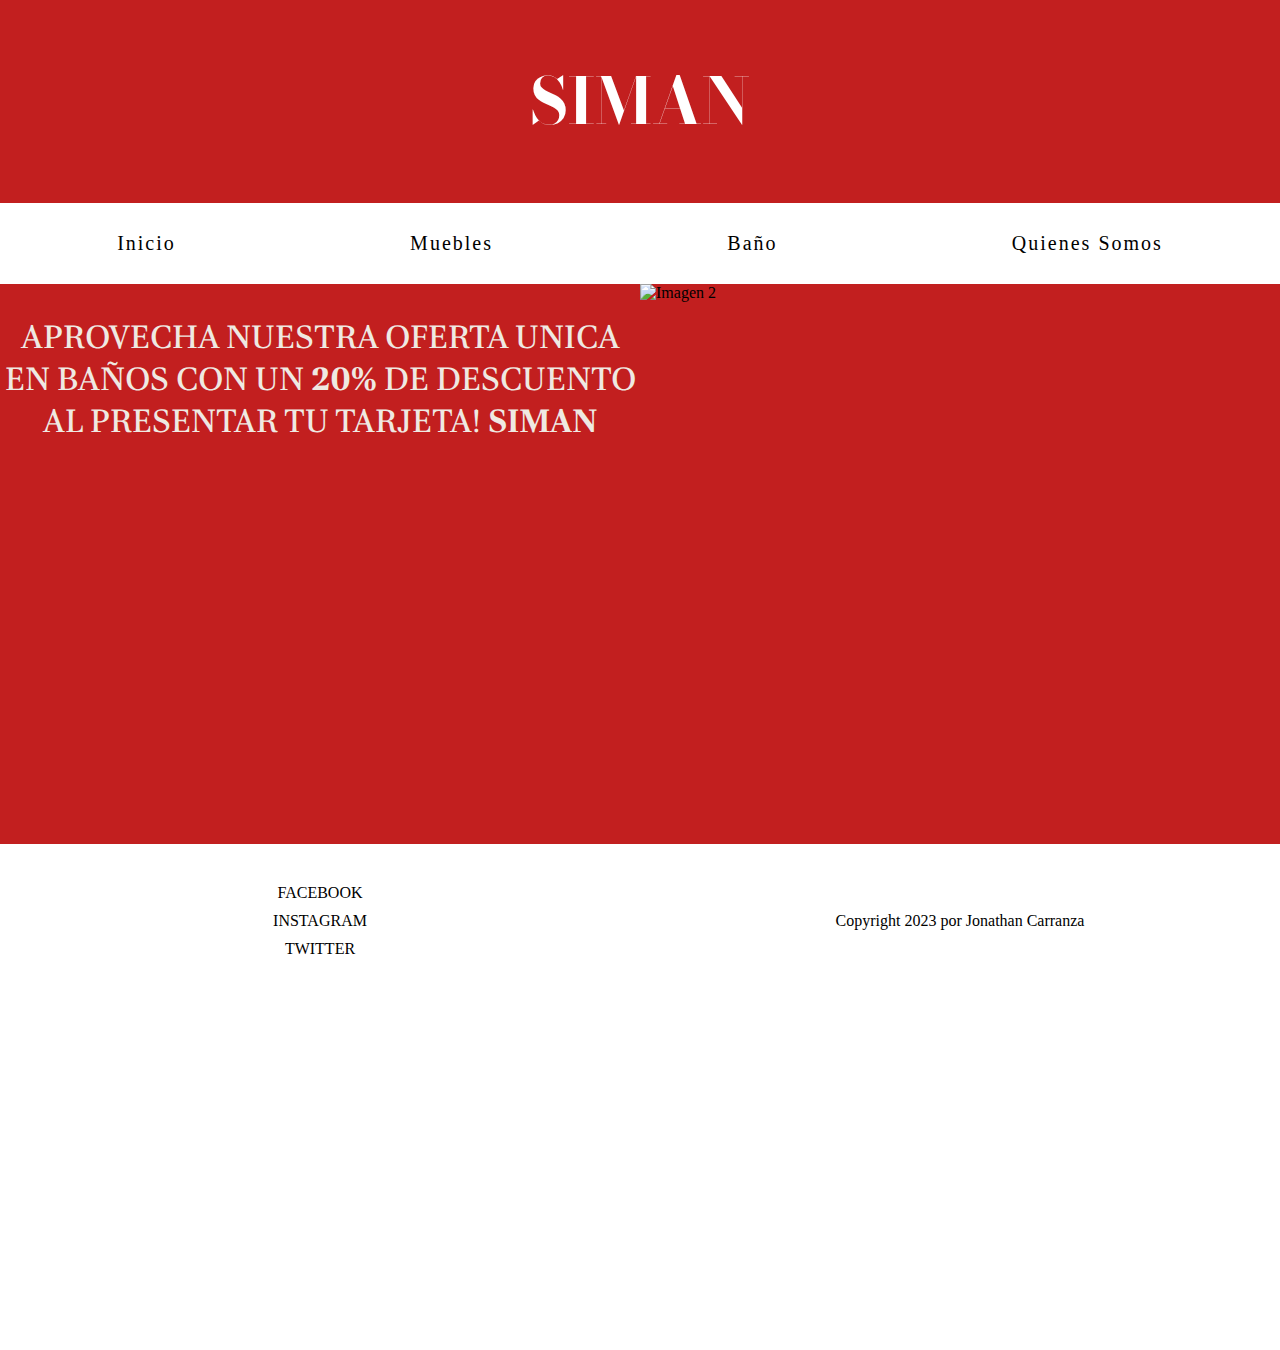
==== about.html @ 92b0794c "agregue el archivo about.html" ====
<!DOCTYPE html>
<html lang="en">
<head>
    <meta charset="UTF-8">
    <meta name="viewport" content="width=device-width, initial-scale=1.0">
    <link rel="stylesheet" href="./css/main.css">
    <link rel="stylesheet" href="https://cdnjs.cloudflare.com/ajax/libs/animate.css/4.1.1/animate.min.css"/>
    <title>SIMAN</title>
</head>
<body>
    <main class="container">
        <div class="header">
            <h1 class="logo">SIMAN</h1>
        </div>
        <div class="menu">
            <ul>
                <li ><a href="index.html" class="enlacemenu">Inicio</a></li>
                <li ><a href="muebles.html" class="enlacemenu">Muebles</a></li>
                <li ><a href="bano.html" class="enlacemenu">Baño</a></li>
                <li ><a href="about.html" class="enlacemenu">Quienes Somos</a></li>
            </ul>
        </div>
        <div class=""></div>
        <div class="content">
            <div class="direc-img">
                <div class="texto-descripcion-padre"><p class="texto-descripcion">APROVECHA NUESTRA OFERTA UNICA EN BAÑOS CON UN <B>20%</B> DE DESCUENTO AL PRESENTAR TU TARJETA! <B>SIMAN</B> </p></div>
                <div class="grid-item"><img src="https://massa.mx/cdn/shop/products/WCBEL01_1024x1024.jpg?v=1664837123" alt="Imagen 2"></div>
            </div>
        </div>
        <footer class="footer">
            <div class="redes-sociales">
                <!-- Enlaces a redes sociales a la derecha -->
                <a href="#">FACEBOOK</a>
                <a href="#">INSTAGRAM</a>
                <a href="#">TWITTER</a>
            </div>
            <div class="ftr">
                <!-- Contenido existente a la izquierda -->
                <a class="ftr" href="">Copyright 2023 por Jonathan Carranza</a>
            </div>
    </main>
</body>
</html>
---- css/main.css ----
@import url('https://fonts.googleapis.com/css2?family=Bodoni+Moda:opsz,wght@6..96,500&display=swap');
@import url('https://fonts.googleapis.com/css2?family=Poltawski+Nowy:ital,wght@1,500&display=swap');


body{
  width: 100%;
  height: 100%;
  margin: 0;
  padding: 0;
}

.container{
    /*border: 4px red solid; */
    display: grid;
    grid-template-areas: "header header header header"
                         "menu menu menu menu"
                         "content content content content"
                         "footer footer footer footer";
    grid-template-rows: 15% 6% auto 10%;
    height: 150vh;
 }
 
 .header{ grid-area: header;
    display: grid;
    /*border: solid black 4px;  */
    background-color: rgb(194, 31, 31);
   justify-content: center;
   align-content: center;
    font-size: 200%;

 }

 .logo{
   font-family: 'Bodoni Moda', serif;
   color: rgb(255, 255, 255);
}

 .menu{ grid-area: menu;
   display: grid;
    /*border: solid black 4px;*/
    background-color: rgb(255, 255, 255);
    align-items: center;
    justify-content: center;
    grid-template-columns: repeat(auto-fit, minmax(0, 1fr));
   gap: 10px;

 }


 .menu ul{
   list-style: none;
  padding: 0;
  display: grid;
  grid-auto-flow: column; 
  align-items: center;
}

.menu li {
   margin: 0;
   text-align: center;
 }


.enlacemenu{
   text-decoration: none;
   color: black ;
   font-size: 20px;
   letter-spacing: 2px;
   padding: 21px;
   transition: color 0.3s, background-color 0.3s;
}

.enlacemenu:hover {
   color: rgb(225, 225, 225);
   background-color: red;
 }



 .content{ grid-area: content;
    /*border: solid black 4px; */
    background-color: rgb(194, 31, 31);
    text-align:center;
 }

 .direc-img {
   display: grid;
   grid-template-columns: repeat(2, 1fr); 
    /* Espacio entre las imágenes */
 }

 @media screen and (max-width: 768px) {
  .direc-img {
    grid-template-columns: 1fr;
  }
}

 .grid-item img {
   width: 100%;
   max-width: 100%; 
   height: auto;
   display: block; 
   margin: 0; 
   padding: 0; 
 }

 .grid-item img { grid-area: img;
   max-width: max-content;
   height: max-content;
 }

 .texto-descripcion-padre{
  text-align: center;
  justify-content: center;
  display: grid;
  place-items: center;
 }

 .texto-descripcion{
  color: rgb(239, 233, 226);
  font-size: 2rem;
  font-family:'Poltawski Nowy', serif;;
 }


 .footer {grid-area: footer;
  display: grid;
  grid-template-columns: 1fr 1fr;
  align-items: center;
  text-align: center;
}
@media screen and (max-width: 500px) {
  .footer {
    grid-template-columns: 1fr;
  }
}


.ftr {
  color: black;
  text-decoration: none;
}


.redes-sociales {
  display: grid; 
  gap: 10px; 
  padding: 40px; 
  align-items: center;
  text-align: center;
}

.redes-sociales a {
  color: black;
  text-decoration: none;
}
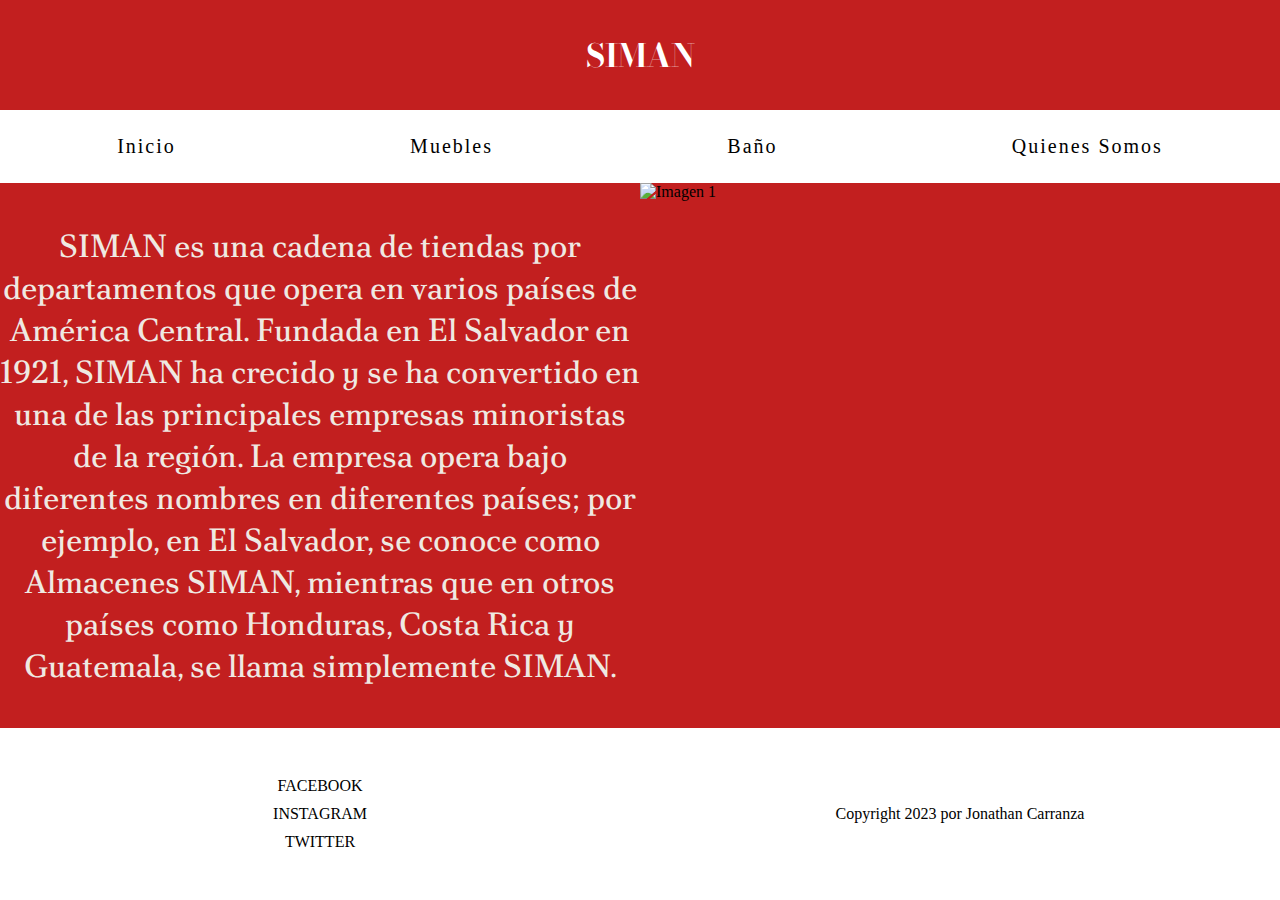
==== commit 8ce007d9: "modifique el comportamiento de las imagenes con respecto a los divs padres y coloqué informacion par" ====
--- a/about.html
+++ b/about.html
@@ -9,9 +9,11 @@
 </head>
 <body>
     <main class="container">
+
         <div class="header">
             <h1 class="logo">SIMAN</h1>
         </div>
+
         <div class="menu">
             <ul>
                 <li ><a href="index.html" class="enlacemenu">Inicio</a></li>
@@ -20,13 +22,18 @@
                 <li ><a href="about.html" class="enlacemenu">Quienes Somos</a></li>
             </ul>
         </div>
-        <div class=""></div>
+
         <div class="content">
             <div class="direc-img">
-                <div class="texto-descripcion-padre"><p class="texto-descripcion">APROVECHA NUESTRA OFERTA UNICA EN BAÑOS CON UN <B>20%</B> DE DESCUENTO AL PRESENTAR TU TARJETA! <B>SIMAN</B> </p></div>
-                <div class="grid-item"><img src="https://massa.mx/cdn/shop/products/WCBEL01_1024x1024.jpg?v=1664837123" alt="Imagen 2"></div>
+                <div class="texto-descripcion-padre">
+                    <p class="texto-descripcion">SIMAN es una cadena de tiendas por 
+                        departamentos que opera en varios países de América Central. Fundada en El Salvador en 1921, SIMAN ha crecido y se ha convertido en una de las principales empresas minoristas de la región. La empresa opera bajo diferentes nombres en diferentes países; por ejemplo, en El Salvador, 
+                        se conoce como Almacenes SIMAN, mientras que en otros países como Honduras, Costa Rica y Guatemala, se llama simplemente SIMAN.
+                    </p></div>
+                <div class="grid-item"><img class="img1" src="https://www.prensalibre.com/wp-content/uploads/2021/03/Siman_1-1.jpg?quality=52" alt="Imagen 1"></div>
             </div>
         </div>
+
         <footer class="footer">
             <div class="redes-sociales">
                 <!-- Enlaces a redes sociales a la derecha -->
--- a/css/main.css
+++ b/css/main.css
@@ -3,6 +3,7 @@
 
 
 body{
+  display: grid;
   width: 100%;
   height: 100%;
   margin: 0;
@@ -16,8 +17,8 @@
                          "menu menu menu menu"
                          "content content content content"
                          "footer footer footer footer";
-    grid-template-rows: 15% 6% auto 10%;
-    height: 150vh;
+    grid-template-rows: 5% 6% 59% 10 10%;
+    height: 100vh;
  }
  
  .header{ grid-area: header;
@@ -26,8 +27,7 @@
     background-color: rgb(194, 31, 31);
    justify-content: center;
    align-content: center;
-    font-size: 200%;
-
+    font-size: 100%;
  }
 
  .logo{
@@ -42,10 +42,8 @@
     align-items: center;
     justify-content: center;
     grid-template-columns: repeat(auto-fit, minmax(0, 1fr));
-   gap: 10px;
 
  }
-
 
  .menu ul{
    list-style: none;
@@ -59,7 +57,6 @@
    margin: 0;
    text-align: center;
  }
-
 
 .enlacemenu{
    text-decoration: none;
@@ -75,9 +72,8 @@
    background-color: red;
  }
 
-
-
  .content{ grid-area: content;
+    display: grid;
     /*border: solid black 4px; */
     background-color: rgb(194, 31, 31);
     text-align:center;
@@ -85,6 +81,8 @@
 
  .direc-img {
    display: grid;
+   margin: 0px;
+   padding: 0px;
    grid-template-columns: repeat(2, 1fr); 
     /* Espacio entre las imágenes */
  }
@@ -93,6 +91,31 @@
   .direc-img {
     grid-template-columns: 1fr;
   }
+}
+
+.grid-item {
+  position: relative; /* Establece el posicionamiento relativo en el grid-item */
+  width: 100%;
+  height: 100%;
+  background-image: url('https://www.prensalibre.com/wp-content/uploads/2021/03/Siman_1-1.jpg?quality=52');
+  background-size: cover; /* Escala la imagen para que cubra todo el área del grid-item */
+  background-position: center; /* Centra la imagen horizontalmente y verticalmente */
+  min-width: 300px; /* Establece un ancho mínimo para la imagen */
+}
+
+/*.grid-item{
+  position: relative; /* Establece el posicionamiento relativo en el grid-item */
+  text-align: center; /* Centra horizontalmente el contenido 
+}*/
+
+
+.img1{
+  position: absolute; /* Establece el posicionamiento absoluto en la imagen */
+    top: 50%; /* Centra verticalmente */
+    left: 50%; /* Centra horizontalmente */
+    transform: translate(-50%, -50%); /* Centra exactamente en el centro del grid-item */
+    max-width: 100%;
+    max-height: 100%;
 }
 
  .grid-item img {
@@ -135,12 +158,10 @@
   }
 }
 
-
 .ftr {
   color: black;
   text-decoration: none;
 }
-
 
 .redes-sociales {
   display: grid; 
@@ -156,3 +177,14 @@
 }
 
 
+
+::-webkit-scrollbar {
+  width: 10px; /* Ancho de la barra de desplazamiento */
+  background: rgb(194, 31, 31); /* Color de fondo de la barra de desplazamiento */
+}
+
+/* Estilo del "pulgar" (la parte arrastrable de la barra de desplazamiento) */
+::-webkit-scrollbar-thumb {
+  background-color: rgb(239, 233, 226); /* Color del pulgar */
+  border-radius: 5px; /* Borde redondeado del pulgar */
+}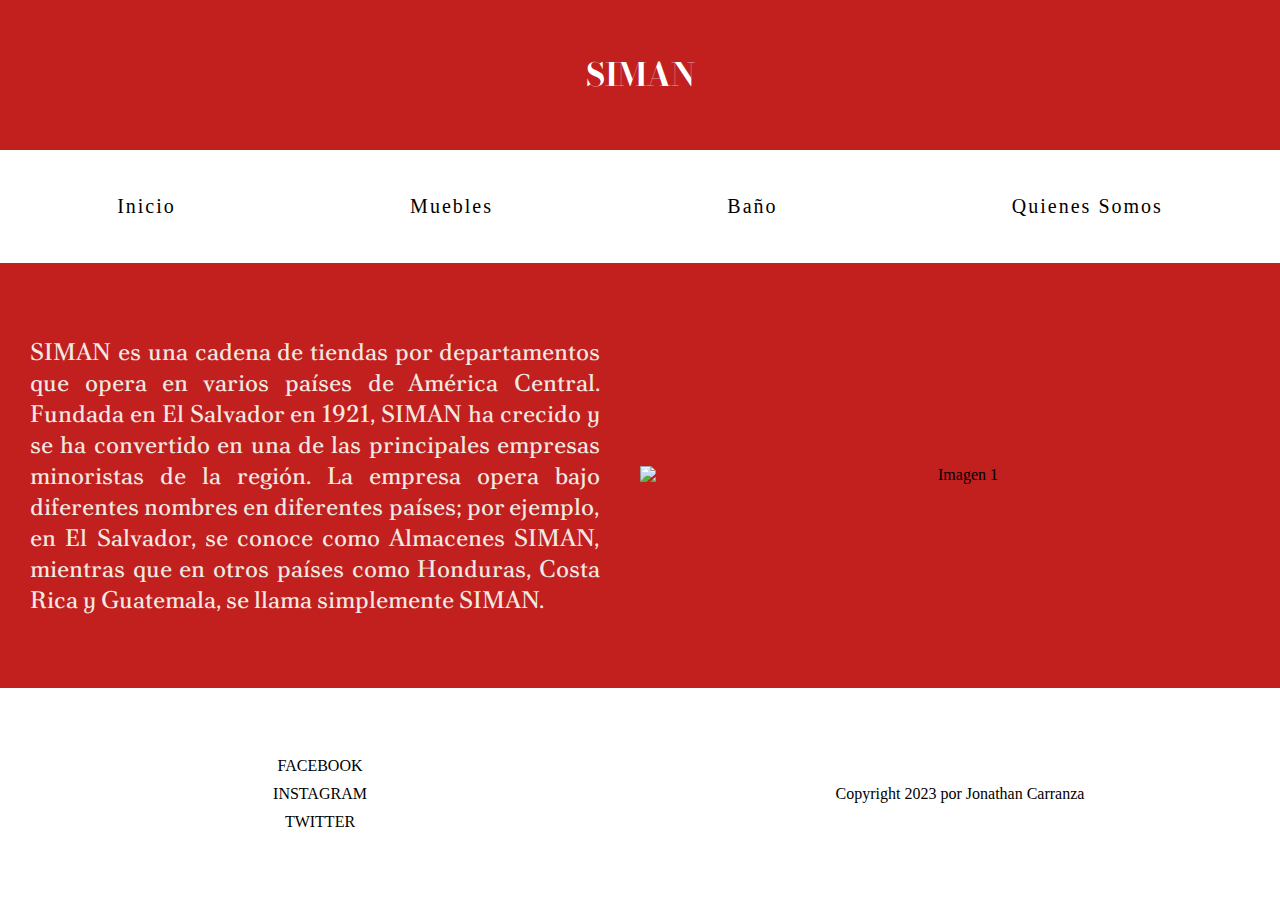
==== commit 4242a670: "se arreglo el bug de la imagen desaparecida al estar en moviles (en el archivo about.html)" ====
--- a/about.html
+++ b/about.html
@@ -26,7 +26,7 @@
         <div class="content">
             <div class="direc-img">
                 <div class="texto-descripcion-padre">
-                    <p class="texto-descripcion">SIMAN es una cadena de tiendas por 
+                    <p class="texto-about">SIMAN es una cadena de tiendas por 
                         departamentos que opera en varios países de América Central. Fundada en El Salvador en 1921, SIMAN ha crecido y se ha convertido en una de las principales empresas minoristas de la región. La empresa opera bajo diferentes nombres en diferentes países; por ejemplo, en El Salvador, 
                         se conoce como Almacenes SIMAN, mientras que en otros países como Honduras, Costa Rica y Guatemala, se llama simplemente SIMAN.
                     </p></div>
--- a/css/main.css
+++ b/css/main.css
@@ -97,20 +97,13 @@
   position: relative; /* Establece el posicionamiento relativo en el grid-item */
   width: 100%;
   height: 100%;
-  background-image: url('https://www.prensalibre.com/wp-content/uploads/2021/03/Siman_1-1.jpg?quality=52');
   background-size: cover; /* Escala la imagen para que cubra todo el área del grid-item */
   background-position: center; /* Centra la imagen horizontalmente y verticalmente */
   min-width: 300px; /* Establece un ancho mínimo para la imagen */
 }
 
-/*.grid-item{
-  position: relative; /* Establece el posicionamiento relativo en el grid-item */
-  text-align: center; /* Centra horizontalmente el contenido 
-}*/
-
-
 .img1{
-  position: absolute; /* Establece el posicionamiento absoluto en la imagen */
+  position: relative; /* Establece el posicionamiento absoluto en la imagen */
     top: 50%; /* Centra verticalmente */
     left: 50%; /* Centra horizontalmente */
     transform: translate(-50%, -50%); /* Centra exactamente en el centro del grid-item */
@@ -118,31 +111,35 @@
     max-height: 100%;
 }
 
- .grid-item img {
+ .grid-item img { grid-area: img;
    width: 100%;
    max-width: 100%; 
-   height: auto;
+   max-height: 100%;
    display: block; 
    margin: 0; 
    padding: 0; 
  }
 
- .grid-item img { grid-area: img;
-   max-width: max-content;
-   height: max-content;
- }
+ 
 
  .texto-descripcion-padre{
-  text-align: center;
+  text-align: justify;
   justify-content: center;
   display: grid;
   place-items: center;
+  margin: 20px 40px 20px 30px ;
  }
 
  .texto-descripcion{
   color: rgb(239, 233, 226);
   font-size: 2rem;
-  font-family:'Poltawski Nowy', serif;;
+  font-family:'Poltawski Nowy', serif;
+ }
+
+ .texto-about{
+  color: rgb(239, 233, 226);
+  font-size: 1.5rem;
+  font-family:'Poltawski Nowy', serif;
  }
 
 
